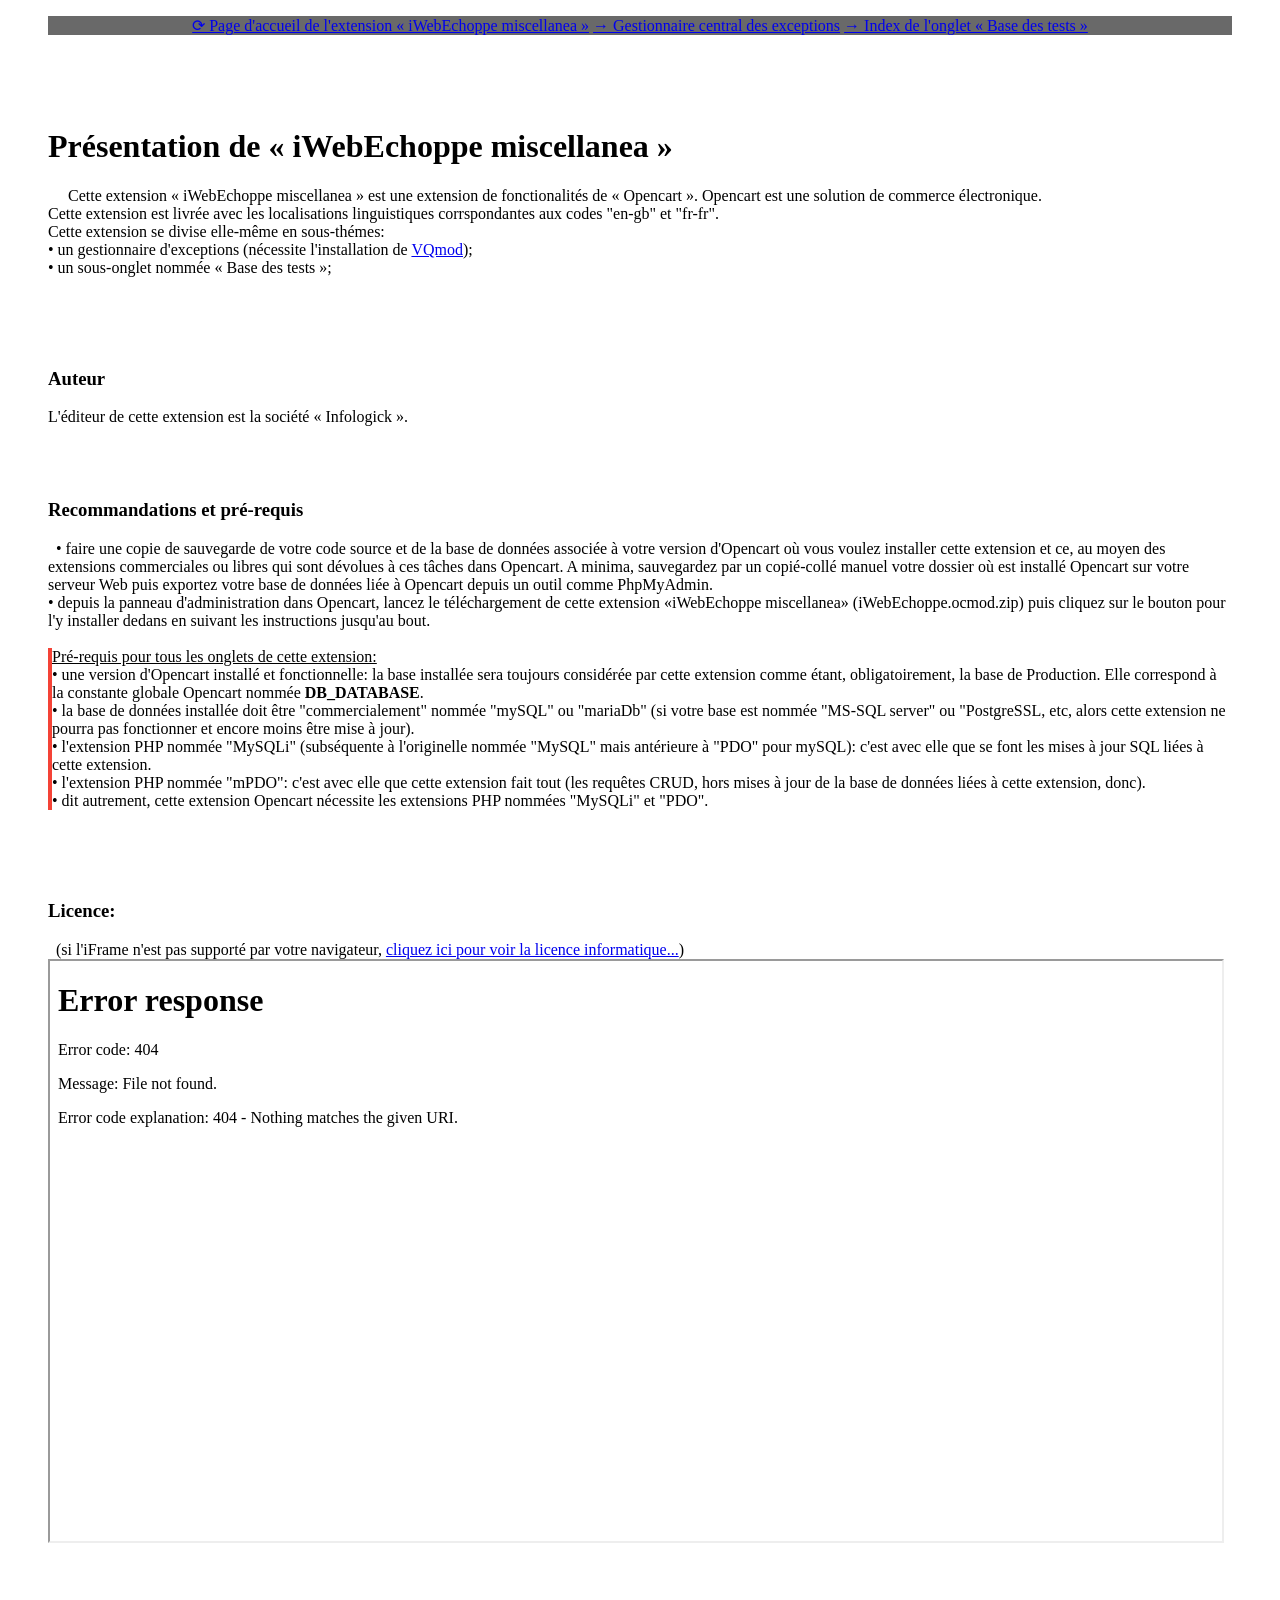
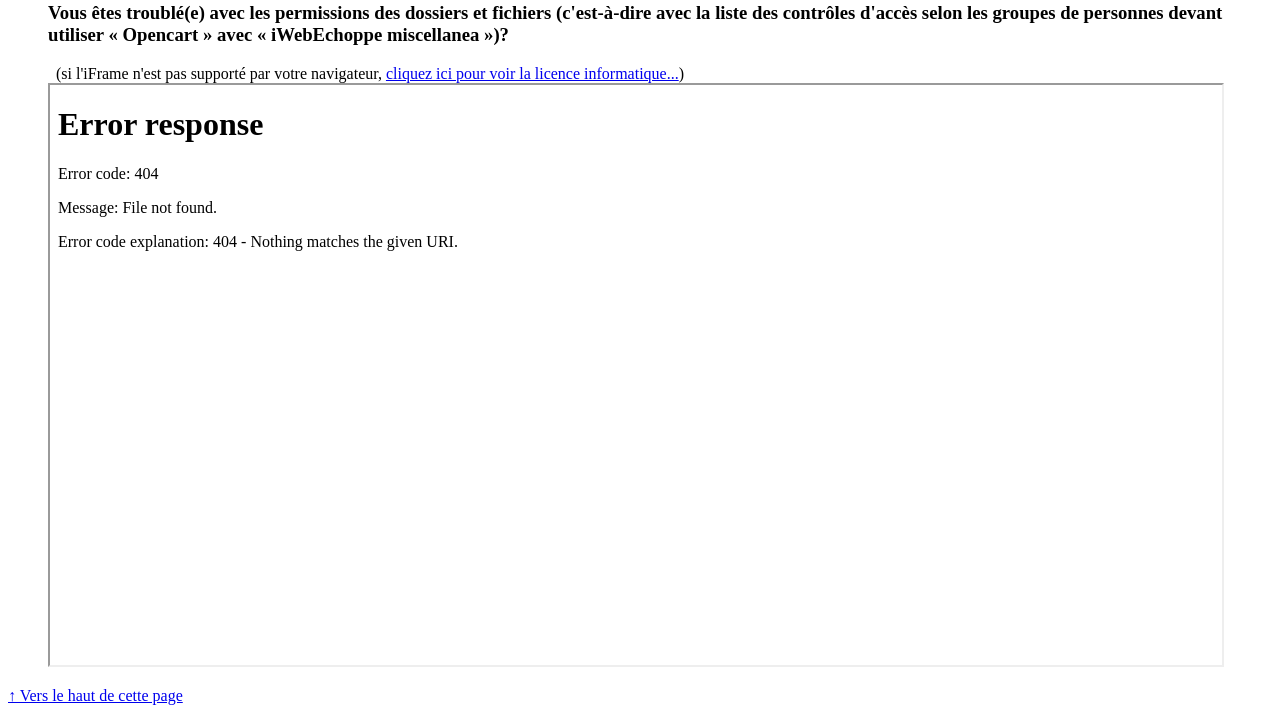
==== docs/index.htm @ 439f2b35 "modif: lien vers gestionnaire d'échecs" ====
<!DOCTYPE html>
<html lang="fr">
<head>
	<meta content="text/html; charset=UTF-8" http-equiv="content-type">
	<title>extension «iWebEchoppe miscellanea» pour Opencart: index de ses modules</title>
	<meta name="description" content="présentation des modules  l'extension «iWebEchoppe miscellanea»">
	<meta name="viewport" content=" width=device-width, initial-scale=1, minimum-scale=1, maximum-scale=1 "/>
	<meta http-equiv="Content-Language" content="fr" />
	<!-- NO 'BOTS \ bon, c'est tjrs en création -->
	<META NAME="robots" CONTENT="noindex,nofollow">
	<meta name="googlebot" content="DIRECTIVE">
	<!-- Styles spé-base documentaire -->
	<link rel="stylesheet" type="text/css" href="./a-inc-cmn-all-sites/a-css/style-bdd-documents.css">
	<!-- Google ? -->
	<script type="text/javascript" src="./a-inc-cmn-all-sites/a-js/graphic-res-combined-and-shared-by-all-the-net/GoogleUtils.js" defer></script><!-- ← defer == ce script se charge “en arrière-plan”, puis s’exécute lorsque le DOM est entièrement construit. -->
</head>

<!-- Begin Google traduction -->
<header>
<div id="google_translate_element"></div>
<!-- nb: GoogleUtils.googleTranslateElementInit ci-dessous est du JavaScript -->
<script type="text/javascript" src="//translate.google.com/translate_a/element.js?cb=GoogleUtils.googleTranslateElementInit"></script>
</header>
<!-- End Google traduction -->

<style>
</style>

<body>

	<blockquote>

		<nav style="background-color: dimgray;"><!-- DÉBUT navigateur -->
			<div style="text-align: center; margin: 0 auto;">
				<a href="./index.htm">⟳ Page d'accueil de l'extension « iWebEchoppe miscellanea »</a>
				<a href="./00-prerequisites/index.htm">→ Gestionnaire central des exceptions</a>
				<a href="./01-tests-base/index.htm">→ Index de l'onglet « Base des tests »</a>
			</div>
		</nav><!-- FIN navigateur -->

<br><br><br>
<label id="PRESENTATION">&nbsp;</label>
<h1>Présentation de « iWebEchoppe miscellanea »</h1>

&nbsp;&nbsp;&nbsp;&nbsp;&nbsp;Cette extension « iWebEchoppe miscellanea » est une extension de fonctionalités de « Opencart ». Opencart est une solution de commerce électronique.<br>
Cette extension est livrée avec les localisations linguistiques corrspondantes aux codes "en-gb" et "fr-fr".<br>
Cette extension se divise elle-même en sous-thémes:<br>
&bullet; un gestionnaire d'exceptions (nécessite l'installation de <a target="_blank" href="https://github.com/vqmod/vqmod/wiki">VQmod</a>);<br>
&bullet; un sous-onglet nommée « Base des tests »;<br><br>


<br><br><br>
<h3>Auteur</h3>

L'éditeur de cette extension est la société « Infologick ».<br>



<br><br><br>
<h3>Recommandations et pré-requis</h3>
<label id="RECOMMANDATION_BEFORE_INSTALLATION">&nbsp;</label>
• faire une copie de sauvegarde de votre code source et de la base de données associée à votre version d'Opencart où vous voulez installer cette extension et ce, 
au moyen des extensions commerciales ou libres qui sont dévolues à ces tâches dans Opencart. 
A minima, <span class="stabilo_jaune">sauvegardez par un copié-collé manuel votre dossier où est installé Opencart sur votre serveur Web puis exportez votre base de données liée à Opencart depuis un outil comme PhpMyAdmin.</span><br>
• depuis la panneau d'administration dans Opencart, lancez le téléchargement de cette extension «iWebEchoppe miscellanea» (iWebEchoppe.ocmod.zip) puis 
cliquez sur le bouton pour l'y installer dedans en suivant les instructions jusqu'au bout.
<br><br>
<div class="note" style="border-left: 4px solid #f44336;">
	<u>Pré-requis pour tous les onglets de cette extension:</u><br>
	&bull;&nbsp;une version d'Opencart installé et fonctionnelle: la <span class="stabilo_orange">base installée</span> sera toujours considérée par cette extension comme étant, obligatoirement, la base de <span class="stabilo_orange">Production</span>. 
	Elle correspond à la constante globale Opencart nommée <b>DB_DATABASE</b>.<br>
	&bull;&nbsp;la base de données installée doit être "commercialement" nommée "mySQL" ou "mariaDb" (si votre base est nommée "MS-SQL server" ou "PostgreSSL, etc, alors cette extension ne pourra pas fonctionner et encore moins être mise à jour).<br>
	&bull;&nbsp;l'extension PHP nommée "MySQLi" (subséquente à l'originelle nommée "MySQL" mais antérieure à "PDO" pour mySQL): c'est avec elle que se font les mises à jour SQL liées à cette extension.<br>
	&bull;&nbsp;l'extension PHP nommée "mPDO": c'est avec elle que cette extension fait tout (les requêtes CRUD, hors mises à jour de la base de données liées à cette extension, donc).<br>
	&bull;&nbsp;dit autrement, cette extension Opencart nécessite les extensions PHP nommées "MySQLi" et "PDO".<br>
</div>
<br>



<br><br><br>
<h3>Licence:</h3>
<label id="LICENCE">&nbsp;</label>
(si l'iFrame n'est pas supporté par votre navigateur, <a target="_blank" href="./indexFiles/aLICENSE.htm">cliquez ici pour voir la licence informatique...</a>)
<iframe src="./indexFiles/aLICENSE.htm" width="99%" height="580">
	<p>Ce nav. ne supporte pas les iFrames.</p>
</iframe>



<br><br><br>
<h3>Vous êtes troublé(e) avec les permissions des dossiers et fichiers (c'est-à-dire avec la liste des contrôles d'accès selon les groupes de personnes devant utiliser « Opencart » avec « iWebEchoppe miscellanea »)?</h3>
<label id="PERMISSIONS_ACL">&nbsp;</label>
(si l'iFrame n'est pas supporté par votre navigateur, <a target="_blank" href="./indexFiles/apply_rights_on_a_website.htm">cliquez ici pour voir la licence informatique...</a>)
<iframe src="./indexFiles/apply_rights_on_a_website.htm" width="99%" height="580">
	<p>Ce nav. ne supporte pas les iFrames.</p>
</iframe>



	</blockquote>

</body>

<footer>
	<a href="./index.htm#PRESENTATION">↑ Vers le haut de cette page</a>
</footer>

</html>
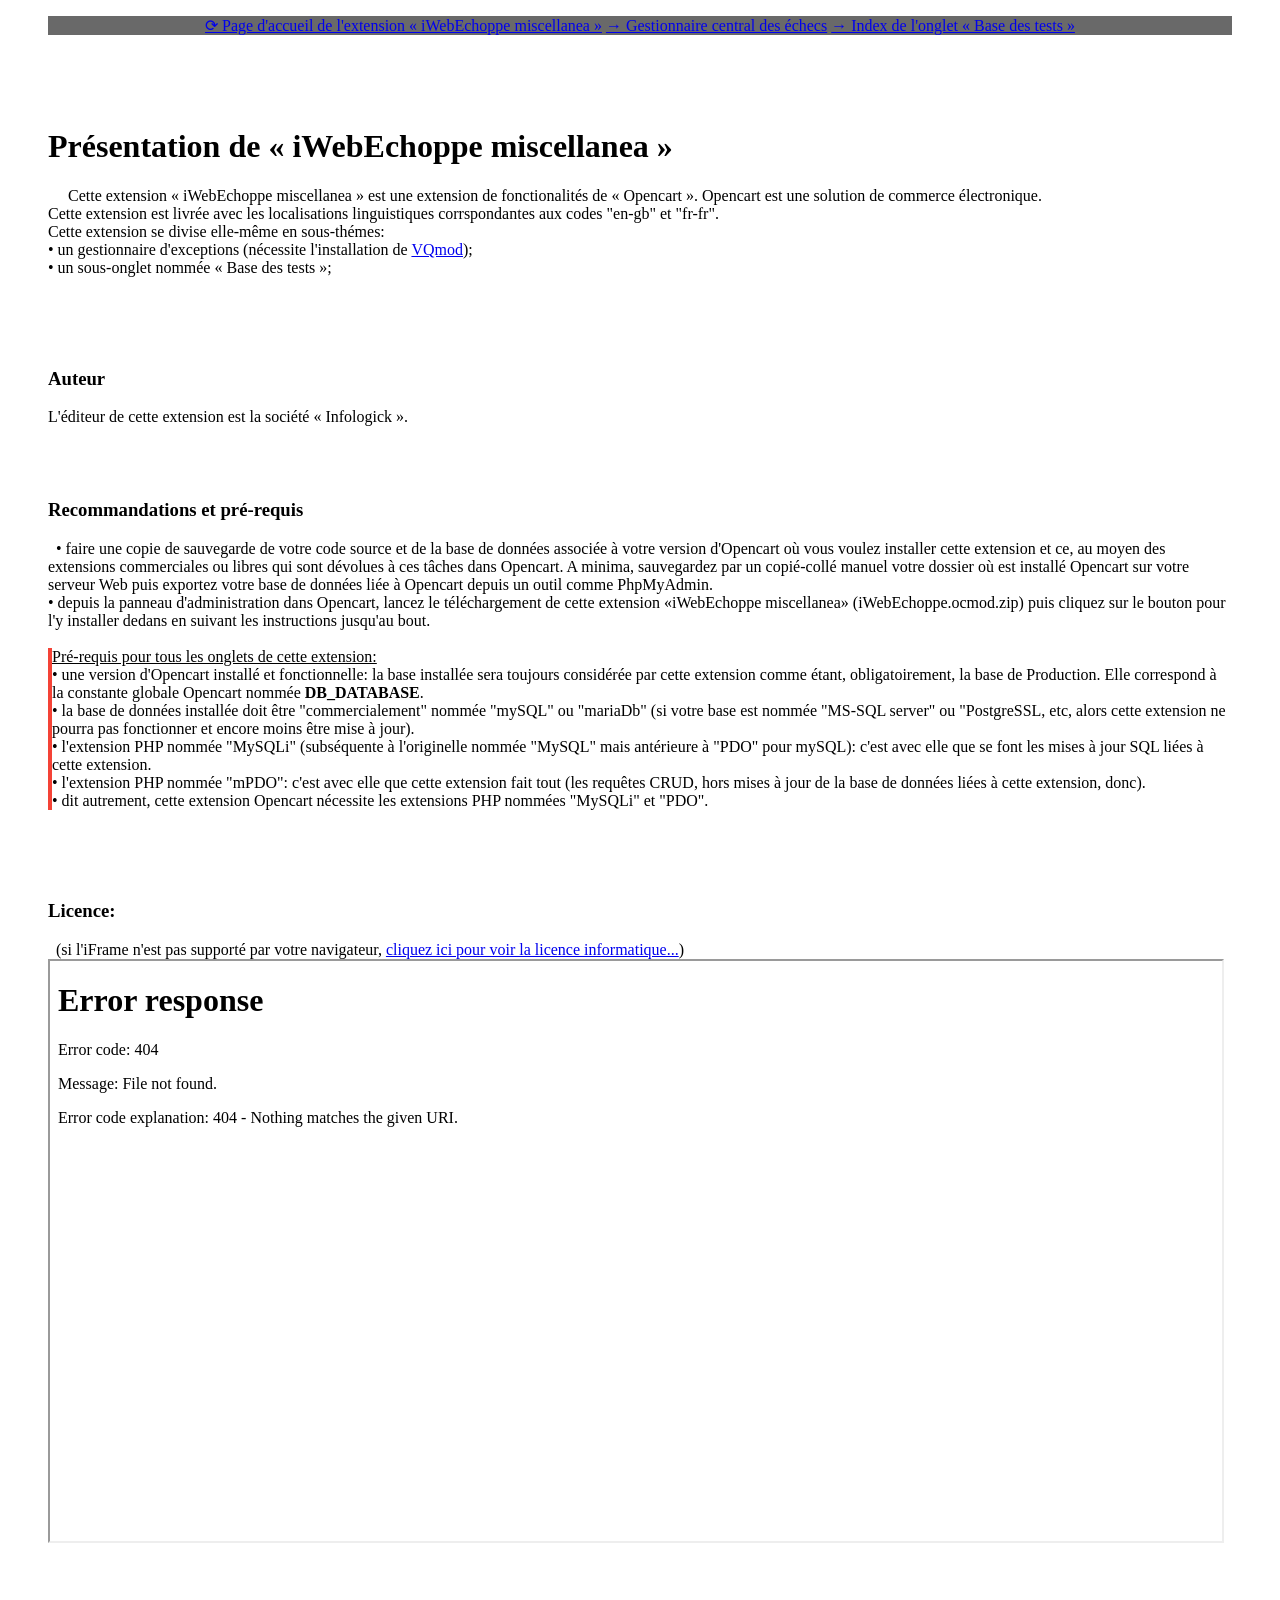
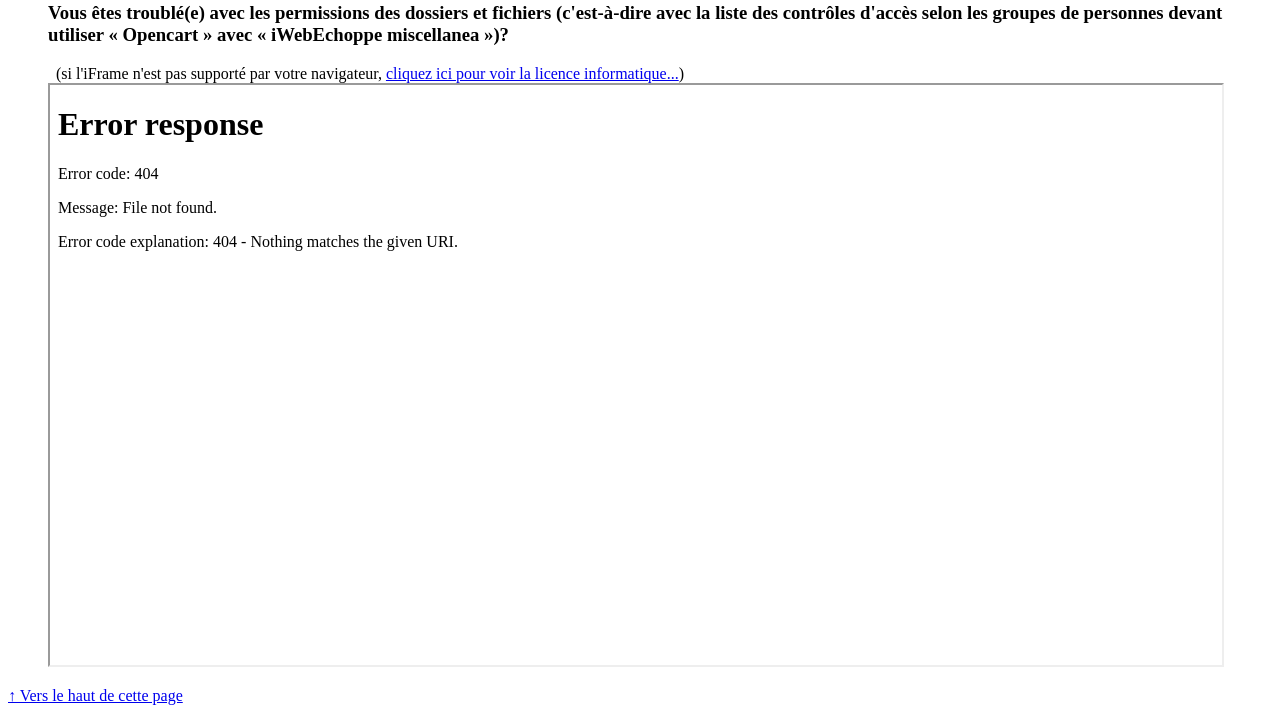
==== commit 8d07a951: "modif: sémantique" ====
--- a/docs/index.htm
+++ b/docs/index.htm
@@ -33,7 +33,7 @@
 		<nav style="background-color: dimgray;"><!-- DÉBUT navigateur -->
 			<div style="text-align: center; margin: 0 auto;">
 				<a href="./index.htm">⟳ Page d'accueil de l'extension « iWebEchoppe miscellanea »</a>
-				<a href="./00-prerequisites/index.htm">→ Gestionnaire central des exceptions</a>
+				<a href="./00-prerequisites/index.htm">→ Gestionnaire central des échecs</a>
 				<a href="./01-tests-base/index.htm">→ Index de l'onglet « Base des tests »</a>
 			</div>
 		</nav><!-- FIN navigateur -->
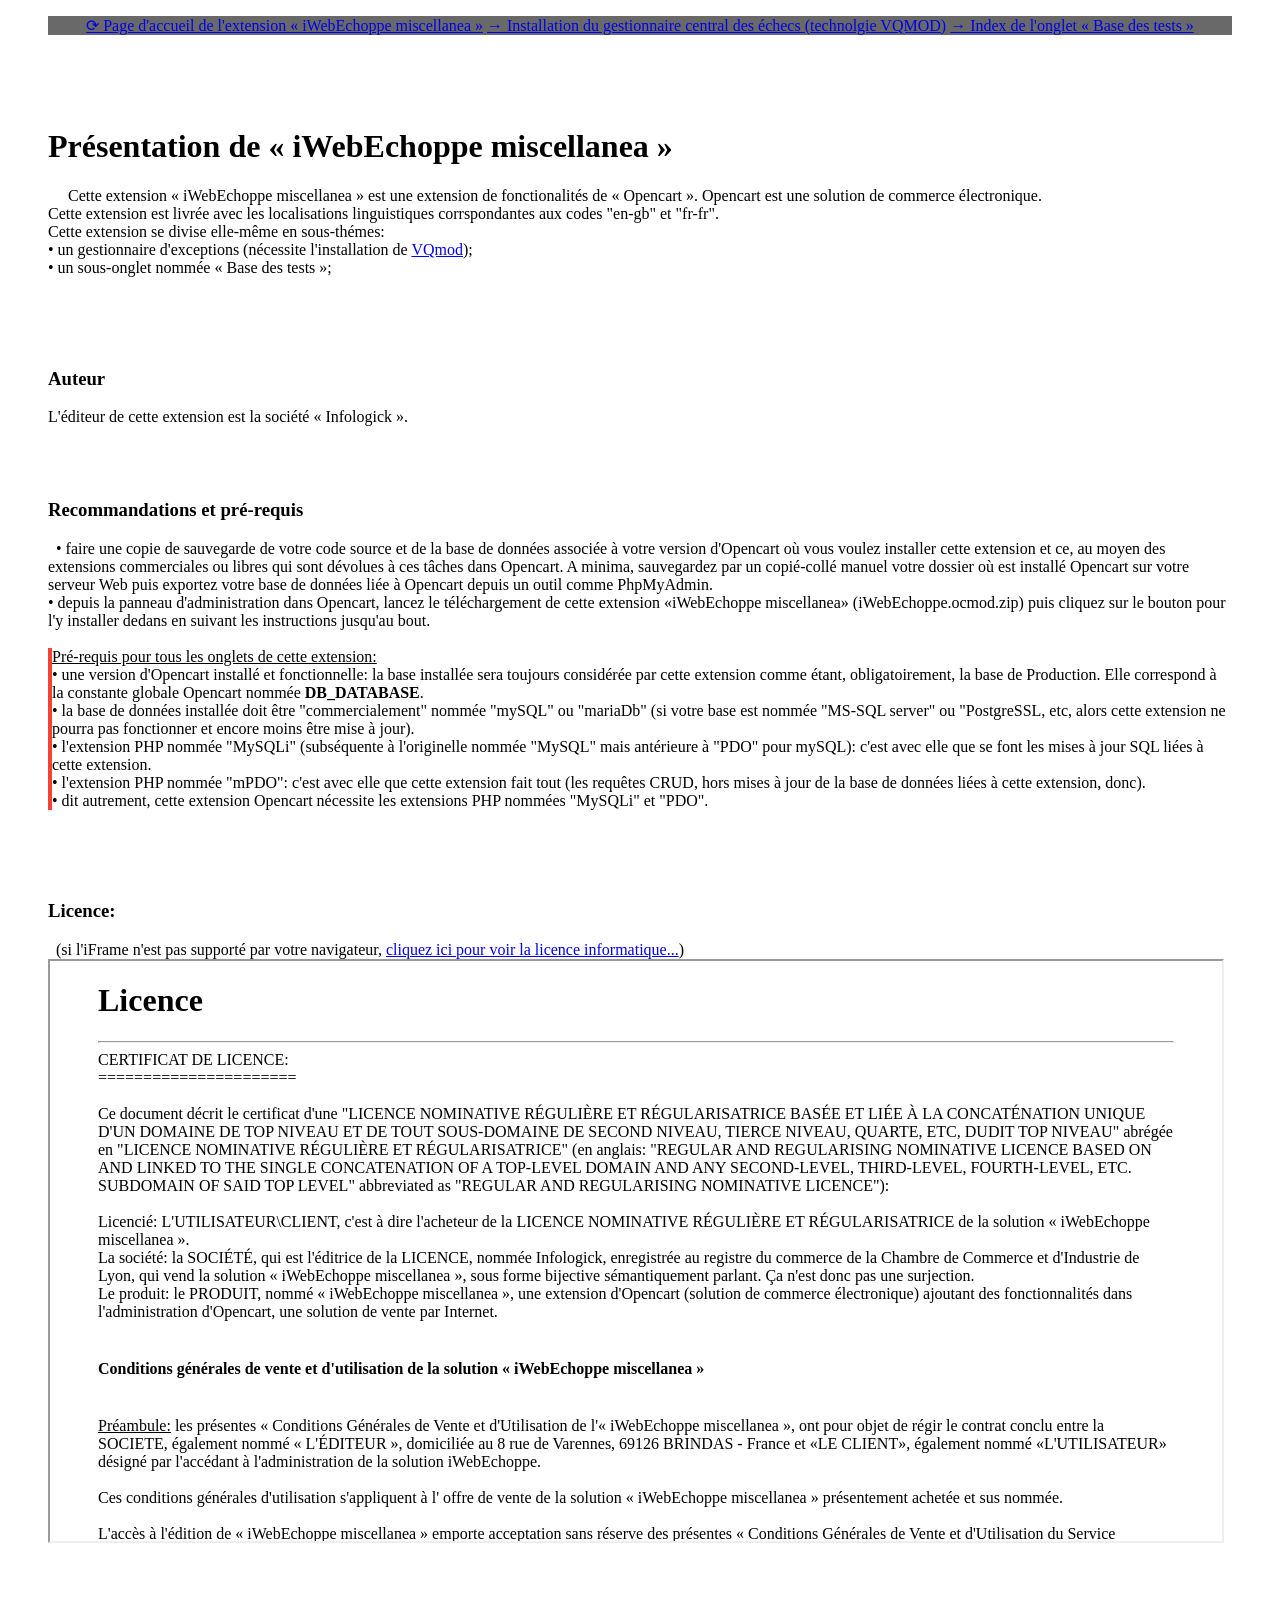
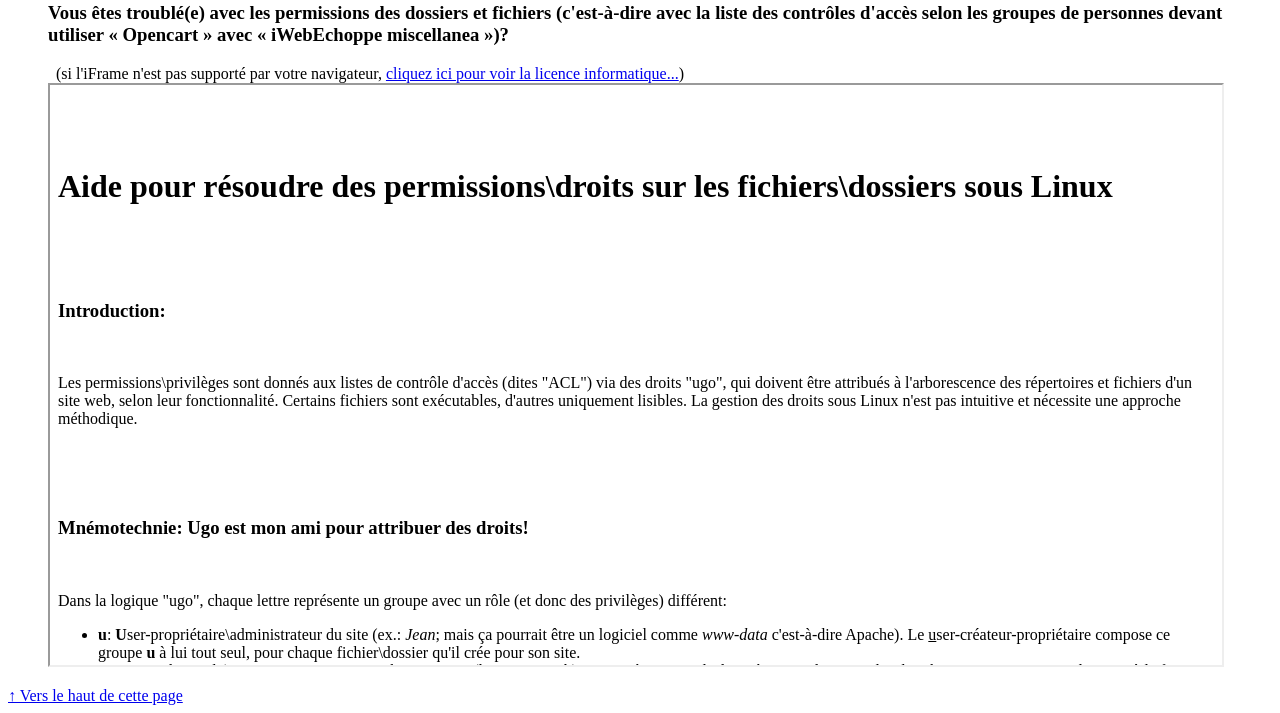
==== commit a77bee41: "Add: avec ajout install VQMOD" ====
--- a/docs/index.htm
+++ b/docs/index.htm
@@ -33,7 +33,8 @@
 		<nav style="background-color: dimgray;"><!-- DÉBUT navigateur -->
 			<div style="text-align: center; margin: 0 auto;">
 				<a href="./index.htm">⟳ Page d'accueil de l'extension « iWebEchoppe miscellanea »</a>
-				<a href="./00-prerequisites/index.htm">→ Gestionnaire central des échecs</a>
+				<a href="./00-prerequisites/installVQMODpart/index.htm">→ Installation du gestionnaire central des échecs (technolgie VQMOD)</a>
+				<!-- a href="./00-prerequisites/installOCMODpart/index.htm">→ Installation du gestionnaire central des échecs (technolgie VQMOD)</a -->
 				<a href="./01-tests-base/index.htm">→ Index de l'onglet « Base des tests »</a>
 			</div>
 		</nav><!-- FIN navigateur -->
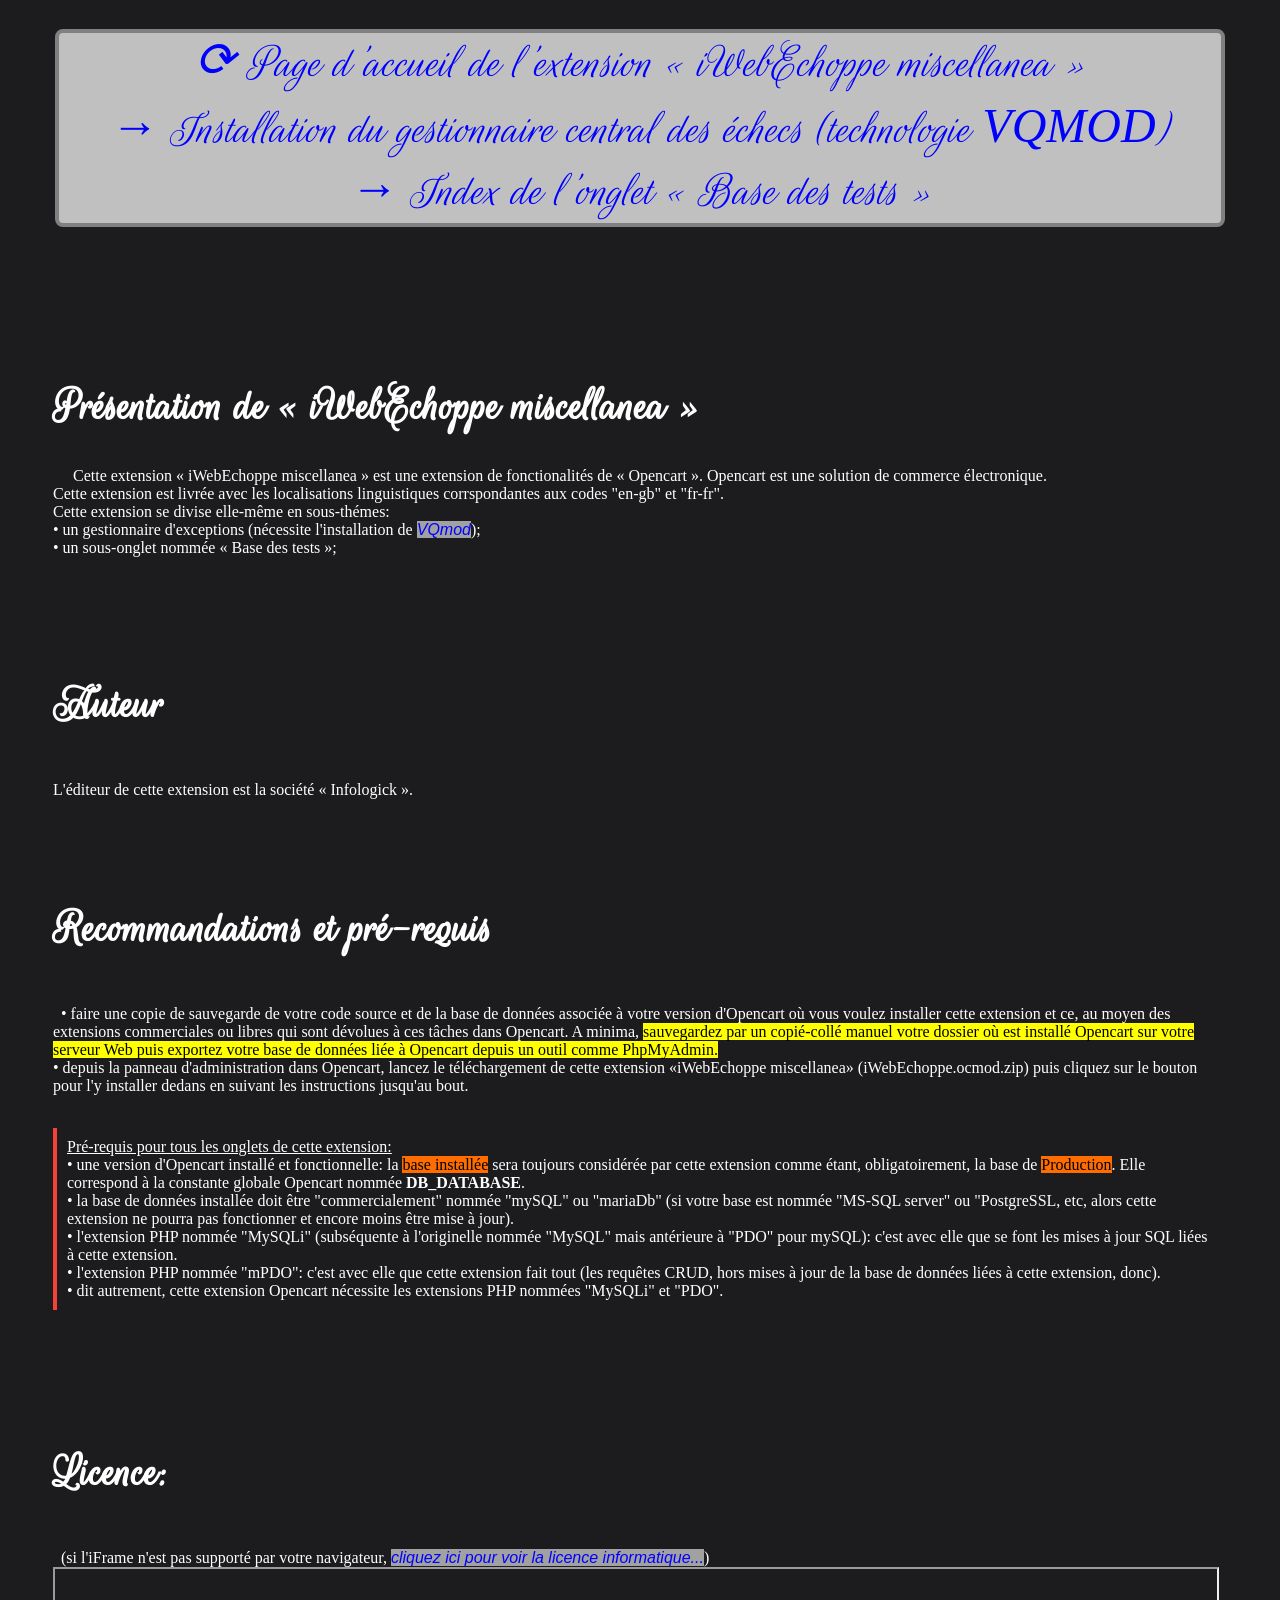
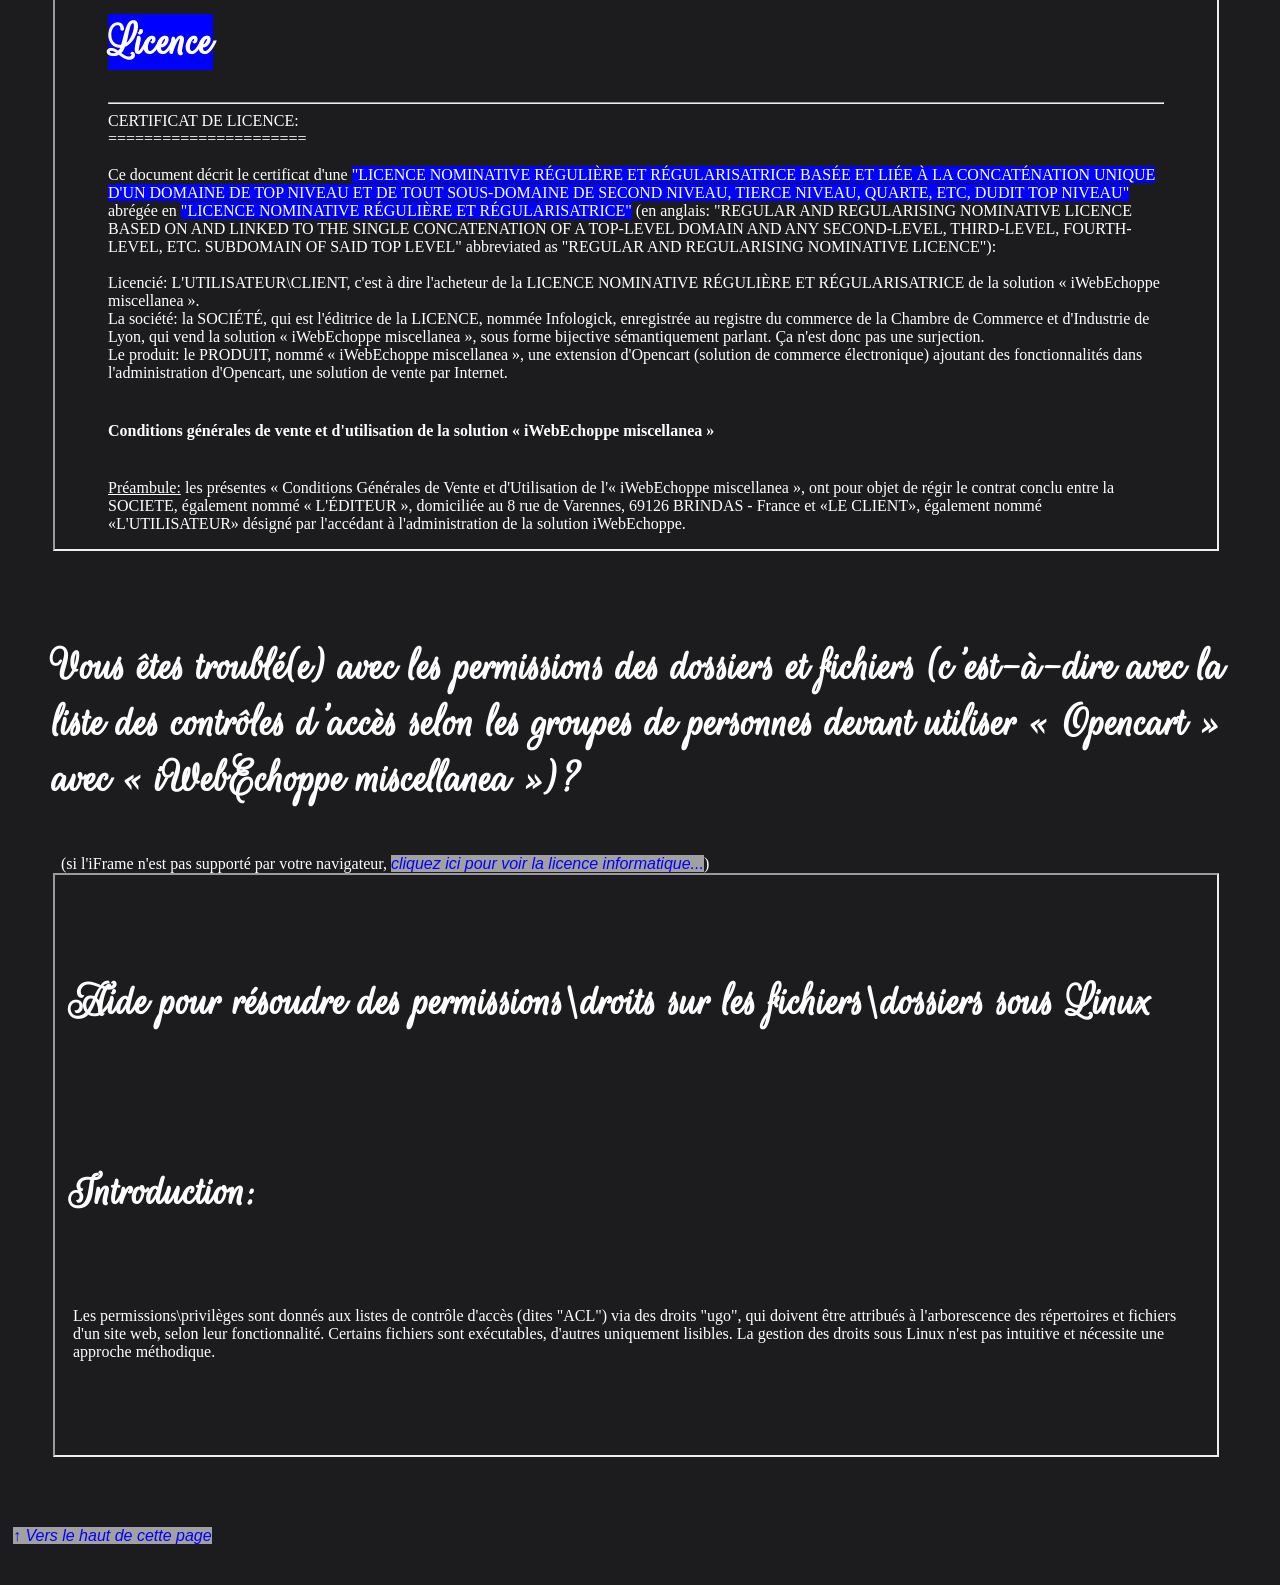
==== commit f12b5b29: "modif: modif ancre navigateur ajout <span class="acronyme">" ====
--- a/docs/index.htm
+++ b/docs/index.htm
@@ -33,7 +33,7 @@
 		<nav style="background-color: dimgray;"><!-- DÉBUT navigateur -->
 			<div style="text-align: center; margin: 0 auto;">
 				<a href="./index.htm">⟳ Page d'accueil de l'extension « iWebEchoppe miscellanea »</a>
-				<a href="./00-prerequisites/installVQMODpart/index.htm">→ Installation du gestionnaire central des échecs (technolgie VQMOD)</a>
+				<a href="./00-prerequisites/installVQMODpart/index.htm">→ Installation du gestionnaire central des échecs (technologie <span class="acronyme">VQMOD</span>)</a>
 				<!-- a href="./00-prerequisites/installOCMODpart/index.htm">→ Installation du gestionnaire central des échecs (technolgie VQMOD)</a -->
 				<a href="./01-tests-base/index.htm">→ Index de l'onglet « Base des tests »</a>
 			</div>
--- a/docs/a-inc-cmn-all-sites/a-css/style-bdd-documents.css
+++ b/docs/a-inc-cmn-all-sites/a-css/style-bdd-documents.css
@@ -0,0 +1,329 @@
+/* Pour un document HTML, :root s'installe au top du <html> */
+:root {
+	--main-background-color: #1c1c1e; /* proche noir */
+	--main-color: #fefefe; /* proche blanc */
+}
+
+a:link {text-decoration: none; background-color: #ffffff95 !important; color: #0000FF; font-family: "Time New Roman", Arial, Helvetica; font-size: 12pt; font-style: italic !important}
+a:visited {color: #0000FF; font-style: italic !important;}
+a:hover {background-color: #ff6666 !important; text-decoration: underline; color: #FF000; font-size: 12pt; font-style: italic !important;}
+a:active {text-decoration: none; color: #FF0000; font-family: "Time New Roman", Arial, Helvetica; font-size: 12pt; font-style: italic !important;}
+
+
+
+/* pointage vers un fonte local (provenance === GoogleAPIs) */
+@font-face {
+	font-family: 'Rouge Script';
+	src: local('Rouge Script'), url('./fonts/Rouge-Script.woff2') format('woff2');
+	font-weight: normal;
+	font-style: normal;
+}
+
+
+
+/* § d'index: aucune size, de base */
+#p_indexation {
+	border-radius: 10px; 
+	border: 1px black solid; 
+	/* width mis par 960-grid */ 
+	vertical-align:middle; 
+	padding-left: 10px; 
+	background-color: #CBC9F3 !important; /* overRide sur la propr. de l'élément de struct. */
+}
+
+/* style d'éléments de structures et de classes de style nommées. */
+body, article, p {
+	font-family: "Times New Roman", Verdana, Arial, Helvetica;
+	font-size: 12pt;
+	background-color: var(--main-background-color);
+	color: var(--main-color);
+	padding-left: 5px;
+	padding-right: 5px;
+	padding-top: 5px;
+}
+
+/* navigateur en haut pages pour revenir au home du site */
+nav {
+	overflow: auto;
+	width: 99%;
+	margin: 0 auto 1.5em auto;
+	border: 0.15em solid gray;
+	border-radius: 0.25em;
+	background-color: dimgray !important;
+	color: black;
+	display: block;
+	padding-left: 0px;
+	padding-right: 0px;
+		border-radius: 0.25em; font-size: 2em; line-height: 100%;
+}
+
+/* ancre dans un navigateur */
+nav a {
+	font-family: "Rouge Script" !important;
+	font-size: xxx-large !important;
+	width: 100% !important;
+	display: block; /* Pour que le lien prenne toute la largeur et se comporte comme un bloc */
+	text-align: center; /* Pour centrer le texte comme dans le h1 */
+	margin: 0 auto; /* Pour reproduire le comportement du div parent */
+	text-decoration: none; /* Pour enlever le soulignement par défaut des liens */
+	padding-top: 15px;padding-bottom: 15px;
+}
+
+/* pied-de-page tout en bas */
+footer {
+	bottom: 0;
+	width: 100%;
+	padding-top: 50px;
+	height: 50px;
+}
+
+/* Aligner les img du footer à droite */
+footer img {
+	float: right;
+}
+
+/* boite de regroupement */
+fieldset{
+	border-color: #A4A4A4;
+	border-style: solid;
+}
+
+area {
+	display: block;
+	cursor: hand;
+}
+
+.iframe {
+	border: 1px solid black;
+}
+
+.div_resume_cache {
+	display: none;
+	background-color: #fff;
+}
+
+.div_resume_affiche {
+	display: block;
+	background-color: #CBC9F3;
+	border: 0.15em solid #000066;
+	border-radius: 0.25em;
+	padding-left: 15px;
+	padding-top: 15px;
+	padding-bottom: 15px;
+}
+
+.stabilo_blanc {
+	background-color: #ffffff;
+	color: #000;
+	padding-left: 0px !important;/* suppr. pad pour place img de jQuery.validate.css */
+}
+
+.stabilo_noir {
+	background-color: #000000;
+	color: #fff;
+	padding-left: 0px !important;/* suppr. pad pour place img de jQuery.validate.css */
+}
+
+.stabilo_bleu {
+	background-color: #0000ff;
+	color: #fff;
+	padding-left: 0px !important;/* suppr. pad pour place img de jQuery.validate.css */
+}
+
+.stabilo_gris {
+	background-color: dimgray !important;
+	color: black;
+	padding-left: 0px !important;/* suppr. pad pour place img de jQuery.validate.css */
+}
+
+.stabilo_yellowgreen, .stabilo_yellow, .stabilo_lime {
+	background-color: #588947;
+	color: black;
+	padding-left: 0px !important;/* suppr. pad pour place img de jQuery.validate.css */
+}
+
+.stabilo_jaune {
+	background-color: #ffff00;
+	color: black;
+	padding-left: 0px !important;/* suppr. pad pour place img de jQuery.validate.css */
+}
+
+.stabilo_orange {
+	background-color: #FF6C00;
+	color: black;
+	padding-left: 0px !important;/* suppr. pad pour place img de jQuery.validate.css */
+}
+
+.stabilo_rouge {
+	background-color: #ff0000;
+	color: yellow;
+	padding-left: 0px !important;/* suppr. pad pour place img de jQuery.validate.css */
+}
+
+.stabilo_vert {
+	background-color: #31B404;
+	color: black;
+	padding-left: 0px !important;/* suppr. pad pour place img de jQuery.validate.css */
+}
+
+
+
+/* styles pour les conteneurs <div>isions */
+
+/* forme un encadrement rempli de jaune */
+.divEncadrante {
+	border: solid windowtext .5pt;
+	padding: 1.0pt 4.0pt 1.0pt 4.0pt; 
+	background: #ffff00;
+}
+
+
+
+/* forme un encadrement simple */
+.divCadre {
+	border: solid windowtext .5pt;
+	padding: 1.0pt 4.0pt 1.0pt 4.0pt; 
+	background: #fff;
+}
+
+
+
+/* Style pour déboguer */
+.divDebugContainer {
+	border-color: #FF0000;
+	background: #250101;
+}
+.divDebug {
+	background: black;
+}
+.spanDebug {
+	background-color: black;
+	color: white;
+}
+
+
+
+.anchorNav {
+	display: block;
+	cursor: pointer;
+	border-radius: 0.25em; 
+	font-size: 4em;
+	font-weight: bold;
+	line-height: 250%;
+}
+
+
+
+.acronyme {
+	font-family: courrier !important;
+	padding-left: 0px !important;/* anti-padding de jQuery-validate */
+}
+
+
+
+/* Toutes les ancres dans un H1 */
+h1 > a {
+	font-size: xx-large !important;
+}
+
+
+
+/* <strike> de mise en exergue d'une correction importante. */
+/* barre un texte avec un trait rouge entouré d'un <s>blabla</s> */
+s, strike {
+	text-decoration: none;	/* we're replacing the default line-through */
+	position: relative;
+	display: inline-block;	/* don't wrap to multiple lines */
+}
+s:after, strike:after {
+	content: "";				/* required property */
+	position: absolute;
+	bottom: 0;
+	left: 0;
+	border-top: 1px solid red;	/* attention: + de 1px se voit mal dans corzoogle */
+	height: 45%;				/* adjust as necessary, depending on line thickness */
+	/* or use calc() if you don't need to support IE8: */
+	height: calc(50% - 1px);	/* 1px = half the line thickness */
+	width: 100%;
+	transform: rotateZ(-3deg);
+}
+
+
+
+.crazystat_counter {
+	font-family: Arial;
+	font-size: 8pt;
+	font-weight: bold;
+	font-style: italic;
+	color: black;
+	position: absolute;
+	right: 5px !important;
+}
+
+
+
+h1, h2, h3 {
+	font-family: "Rouge Script" !important;
+	font-size: xxx-large !important;
+	width: 100% !important;
+}
+
+
+
+.star_for_required_field {
+	font-size: largee !important;
+	font-family: Arial;
+	font-weight: bold;
+	color: #FFCC00;
+	padding-left: 0px !important;/* suppr. pad pour place img de jQuery.validate.css */
+}
+
+
+
+.email {
+	background-color: aqua;
+	color: black;
+}
+
+pre {
+	background-color: --main-background-color;
+	padding: 10px;
+	border-radius: 5px;
+	overflow-x: auto;
+}
+
+code {
+	font-family: monospace;
+	background-color: #000;
+	padding: 2px 5px;
+	border-radius: 3px;
+}
+
+.note {
+	background-color: --main-background-color;
+	border-left: 4px solid #ffd600;
+	padding: 10px;
+	margin: 15px 0;
+}
+
+.contact {
+	background-color: --main-background-color;
+	border-left: 4px solid #2e7d32;
+	padding: 10px;
+	margin: 15px 0;
+}
+
+.acronyme {
+	font-family: courrier !important;
+	padding-left: 0px !important;/* anti-padding de jQuery-validate */
+}
+
+PRE.LC {
+	font-weight: bold;
+	background-color: --main-background-color;
+	color: --main-color;
+	border-width: thin;
+	padding: 3px;
+	border-style: outset;
+	border-style: solid;
+}
